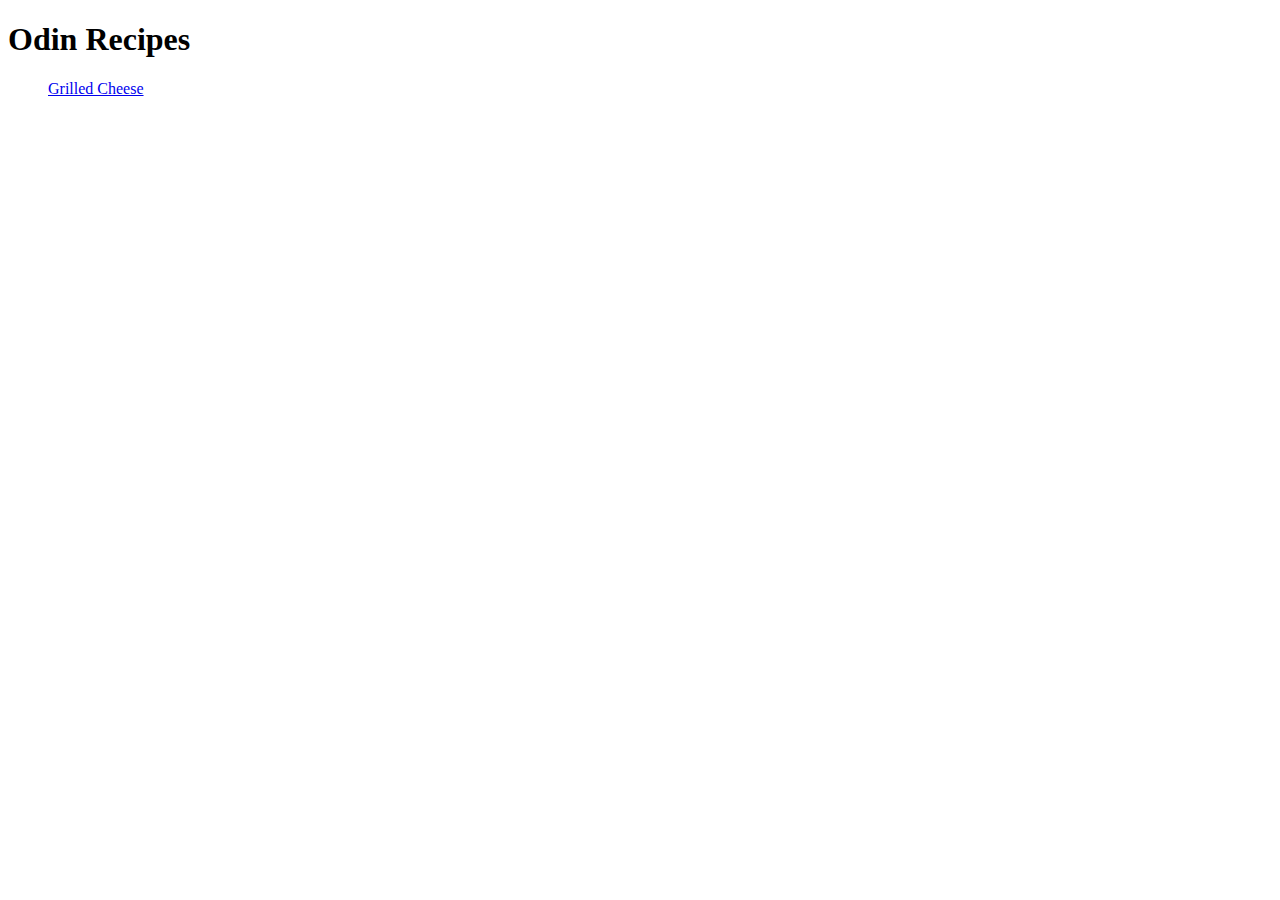
==== index.html @ 8173e1d8 "updated directions" ====
<!DOCTYPE html>

<html>

<head>
    <title></title>
    <meta charset="utf-8">
</head>


<body> 

    <h1>Odin Recipes</h1>
    <ol><a href="recipes/grilledcheese.html">Grilled Cheese</a></ol>

</body>

</html>
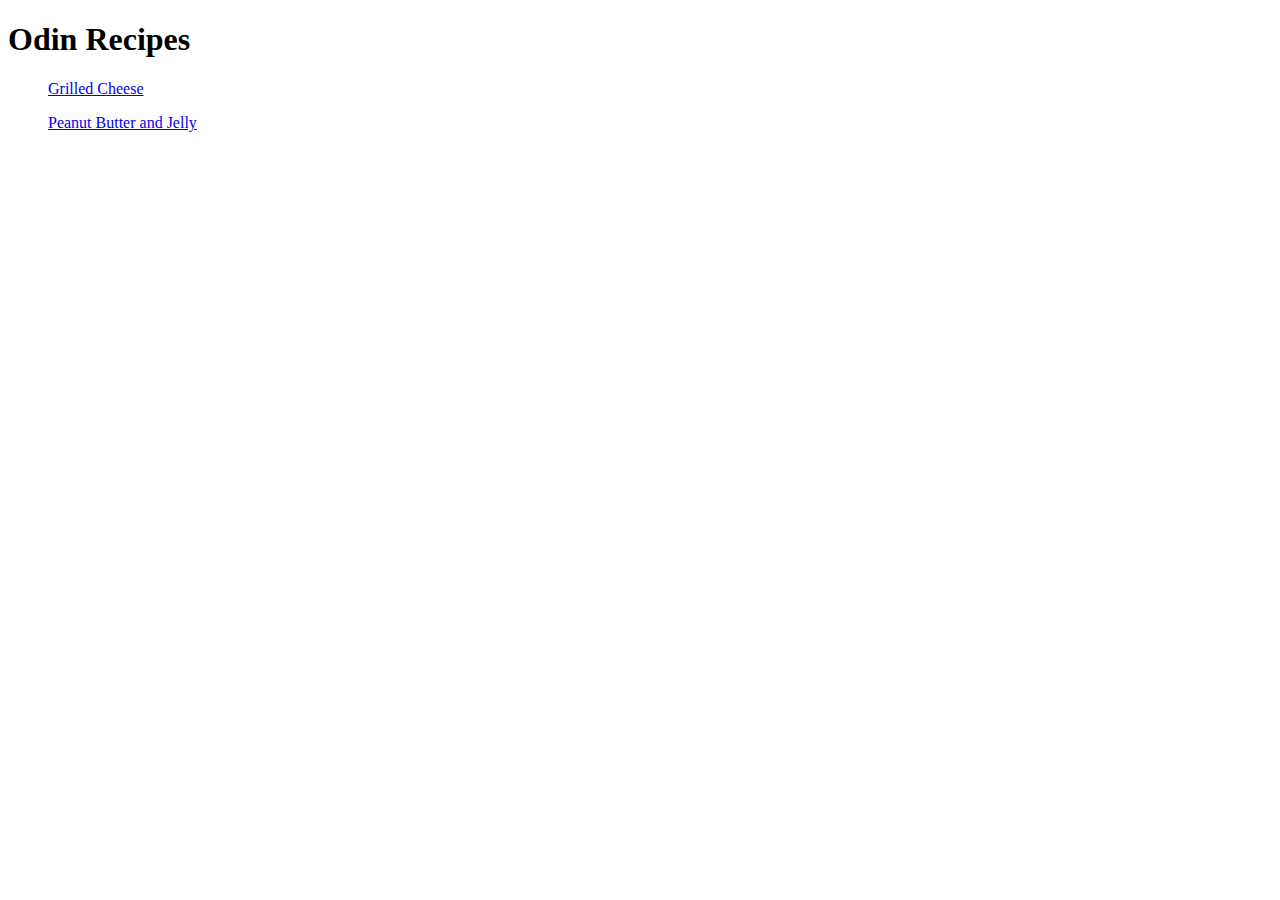
==== commit 601fb89d: "added pbj" ====
--- a/index.html
+++ b/index.html
@@ -12,6 +12,7 @@
 
     <h1>Odin Recipes</h1>
     <ol><a href="recipes/grilledcheese.html">Grilled Cheese</a></ol>
+    <ol><a href="recipes/pbj.html">Peanut Butter and Jelly</a></ol>
 
 </body>
 
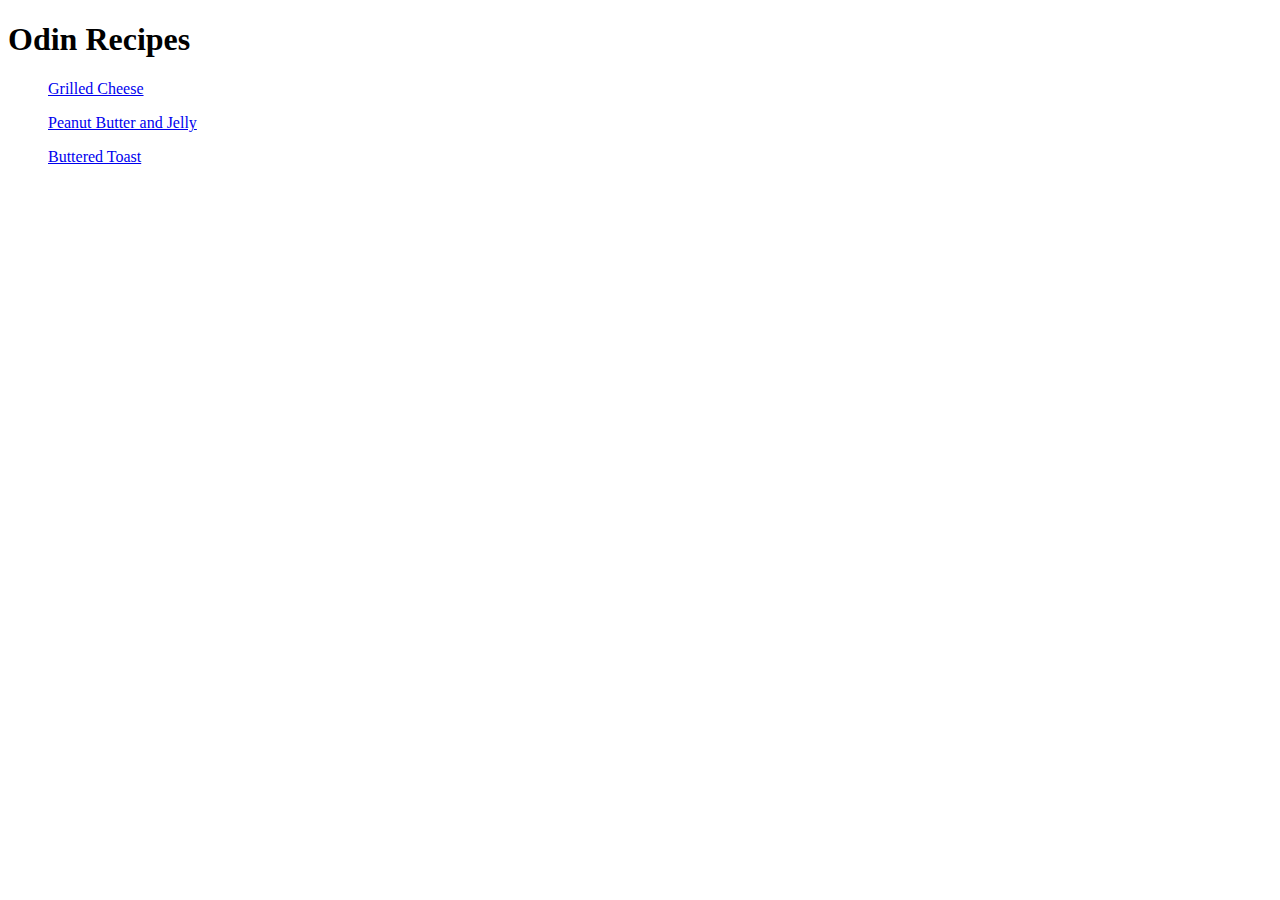
==== commit 352cd07d: "Added Toast" ====
--- a/index.html
+++ b/index.html
@@ -3,7 +3,7 @@
 <html>
 
 <head>
-    <title></title>
+    <title>Odin Recipes</title>
     <meta charset="utf-8">
 </head>
 
@@ -13,6 +13,7 @@
     <h1>Odin Recipes</h1>
     <ol><a href="recipes/grilledcheese.html">Grilled Cheese</a></ol>
     <ol><a href="recipes/pbj.html">Peanut Butter and Jelly</a></ol>
+    <ol><a href="recipes/toast.html">Buttered Toast</a></ol>
 
 </body>
 
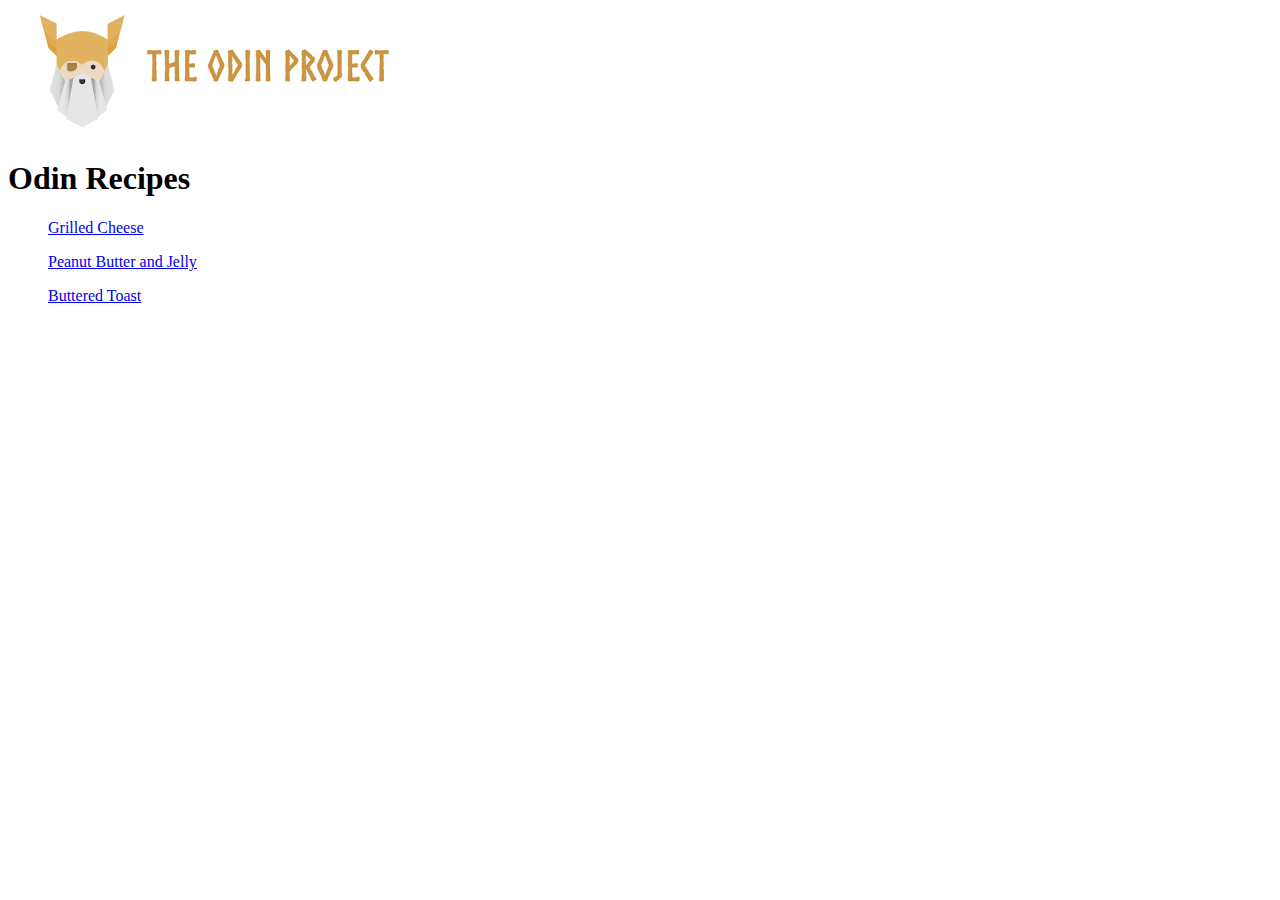
==== commit b2d1fc3c: "Added Odin Image to Index Page" ====
--- a/index.html
+++ b/index.html
@@ -9,7 +9,7 @@
 
 
 <body> 
-
+<img src="recipes/img/odinproject.png" alt="Odin Project">
     <h1>Odin Recipes</h1>
     <ol><a href="recipes/grilledcheese.html">Grilled Cheese</a></ol>
     <ol><a href="recipes/pbj.html">Peanut Butter and Jelly</a></ol>
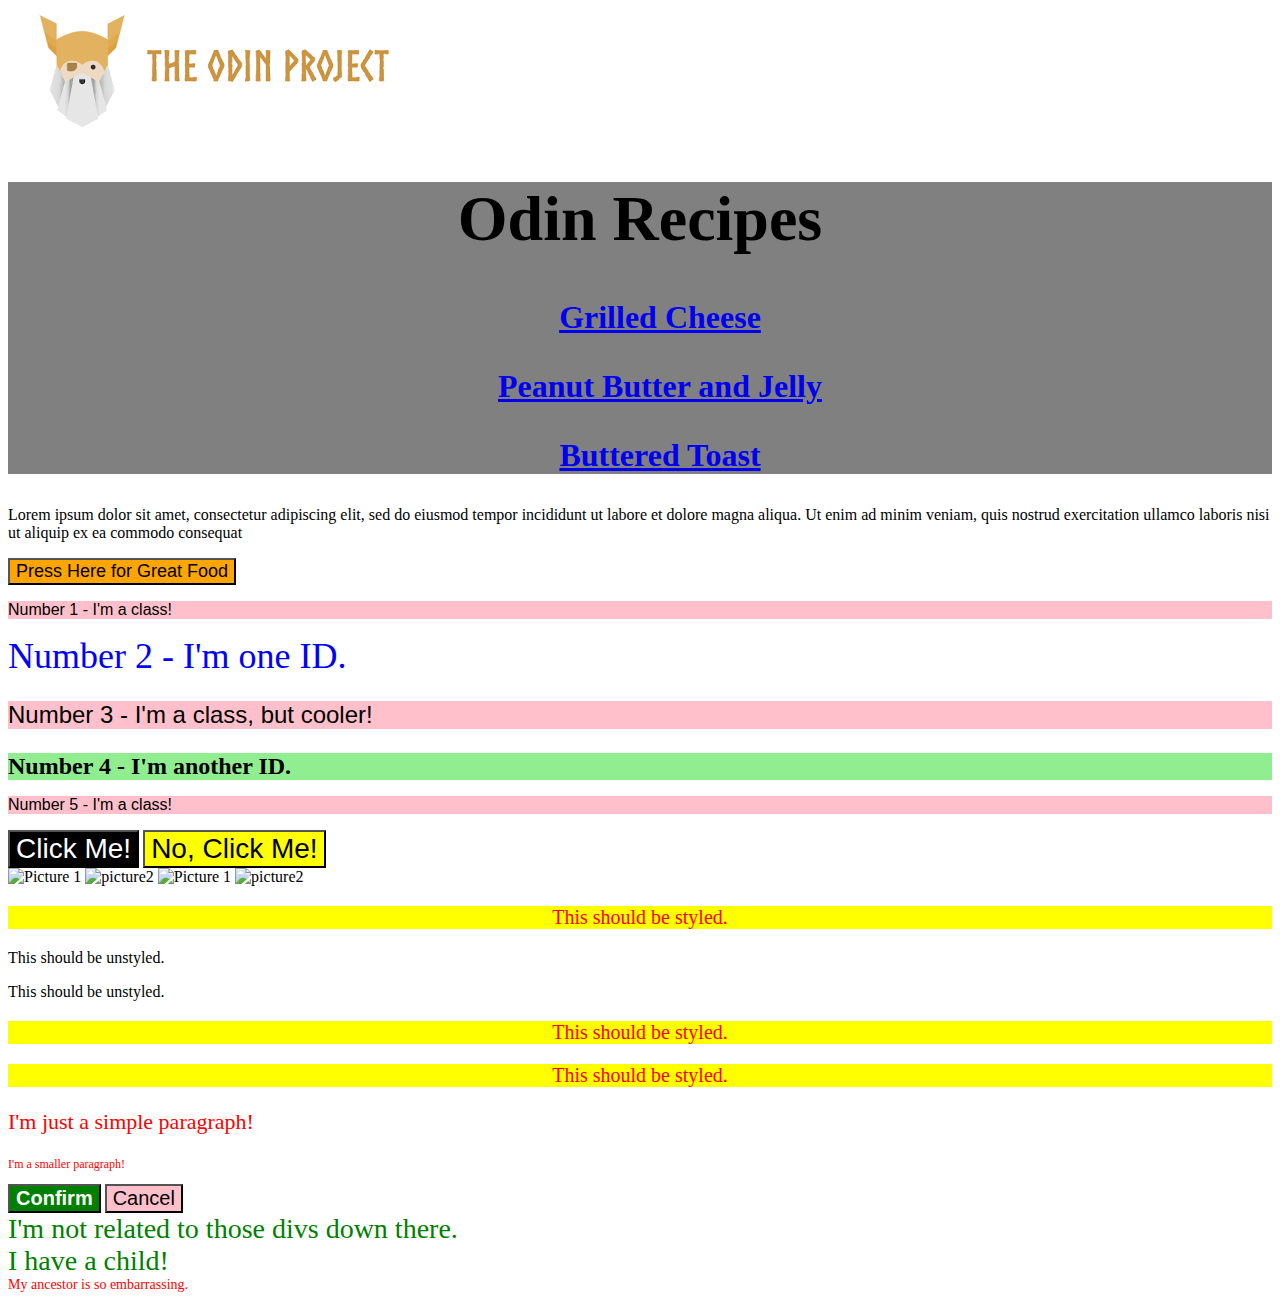
==== commit 58500e8e: "updated with practice of css work and starting boxing section" ====
--- a/index.html
+++ b/index.html
@@ -5,15 +5,68 @@
 <head>
     <title>Odin Recipes</title>
     <meta charset="utf-8">
+    <link rel="stylesheet" href="index.css">
+
+    <style>
+
+    </style>
 </head>
 
 
 <body> 
-<img src="recipes/img/odinproject.png" alt="Odin Project">
+    <img src="recipes/img/odinproject.png" alt="Odin Project">
+
+<div id="homepage">
     <h1>Odin Recipes</h1>
     <ol><a href="recipes/grilledcheese.html">Grilled Cheese</a></ol>
     <ol><a href="recipes/pbj.html">Peanut Butter and Jelly</a></ol>
     <ol><a href="recipes/toast.html">Buttered Toast</a></ol>
+</div>
+
+<p>Lorem ipsum dolor sit amet, consectetur adipiscing elit, sed do eiusmod tempor incididunt ut labore et dolore magna aliqua. Ut enim ad minim veniam, quis nostrud exercitation ullamco laboris nisi ut aliquip ex ea commodo consequat </p>
+
+<button style="background-color:orange; font-size: 18px;">Press Here for Great Food</button>
+
+<p class="odd">Number 1 - I'm a class!</p>
+<div class="practice2" id="second">Number 2 - I'm one ID.</div>
+<p class="odd" id="third">Number 3 - I'm a class, but cooler!</p>
+<div class="practice2" id="forth">Number 4 - I'm another ID.</div>
+<p class="odd">Number 5 - I'm a class!</p>
+
+<button class="buttonpractice" id="clickme">Click Me!</button>
+<button class="buttonpractice" id="noclickme">No, Click Me!</button>
+
+<div>
+
+    <img  class="avatar proportioned" src="recipes/img/picture1.jpg" alt="Picture 1">
+    <img class="avatar distorted" src="recipes/img/picture2.jpg" alt="picture2">
+
+    <img  class="original proportioned"src="recipes/img/picture1.jpg" alt="Picture 1">
+    <img class="original distorted" src="recipes/img/picture2.jpg" alt="picture2">
+
+<div class="container">
+    <p class="text">This should be styled.</p>
+ </div>
+
+    <p class="text">This should be unstyled.</p>
+    <p class="text">This should be unstyled.</p>
+
+<div class="container">
+    <p class="text">This should be styled.</p>
+    <p class="text">This should be styled.</p>
+</div>
+    
+<p class="para">I'm just a simple paragraph!</p>
+  <p class="para small-para">I'm a smaller paragraph!</p>
+
+  <button id="confirm-button" class="button confirm">Confirm</button>
+  <button id="cancel-button" class="button cancel">Cancel</button>
+
+  <div class="text">I'm not related to those divs down there.</div>
+  <div class="text">I have a child!
+    <div class="text child">My ancestor is so embarrassing.</div>
+  </div>
+
 
 </body>
 
--- a/index.css
+++ b/index.css
@@ -0,0 +1,95 @@
+/* index.css */
+
+#homepage {
+    background-color: gray ;
+    font-size: 32px;
+    text-align: center;
+    font-weight: bold; 
+}
+
+.odd { background-color: pink;
+    font-family:Verdana, sans-serif;
+}
+
+#second {
+    font-size: 36px;
+    color: blue;
+}
+
+#third {
+    font-size: 24px;
+}
+
+#forth {
+    background-color: lightgreen;
+    font-size: 24px;
+    font-weight: bold;
+}
+
+.buttonpractice {
+    font-size: 28px;
+    font-family: helvetica, 'Times New Roman', sans-serif;
+}
+
+#clickme {
+    background-color: black;
+    color: white;
+}
+
+#noclickme {
+    background-color: yellow;
+}
+
+.avatar.proportioned {
+    width: 300px;
+    height: auto;
+}
+
+.avatar.distorted {
+    width: 200px;
+    height: 400px;
+}
+
+.container .text {
+    color: red;
+    background-color: yellow;
+    font-size: 20px;
+    text-align: center;
+
+}
+
+.para,
+.small-para {
+  color: hsl(0, 100%, 50%);
+}
+
+.para {
+  font-size: 22px;
+}
+
+.small-para {
+    font-size: 12px;
+  }
+
+  .button {
+    background-color: #ffc0cb;
+    color: black;
+    font-size: 20px;
+  }
+
+.confirm {
+  background: green;
+  color: white;
+  font-size: 20px;
+  font-weight: bold;
+} 
+
+div.text {
+  color: green;
+  font-size: 28px;
+}
+
+div.child {
+    color: red;
+    font-size: 14px;
+  }
